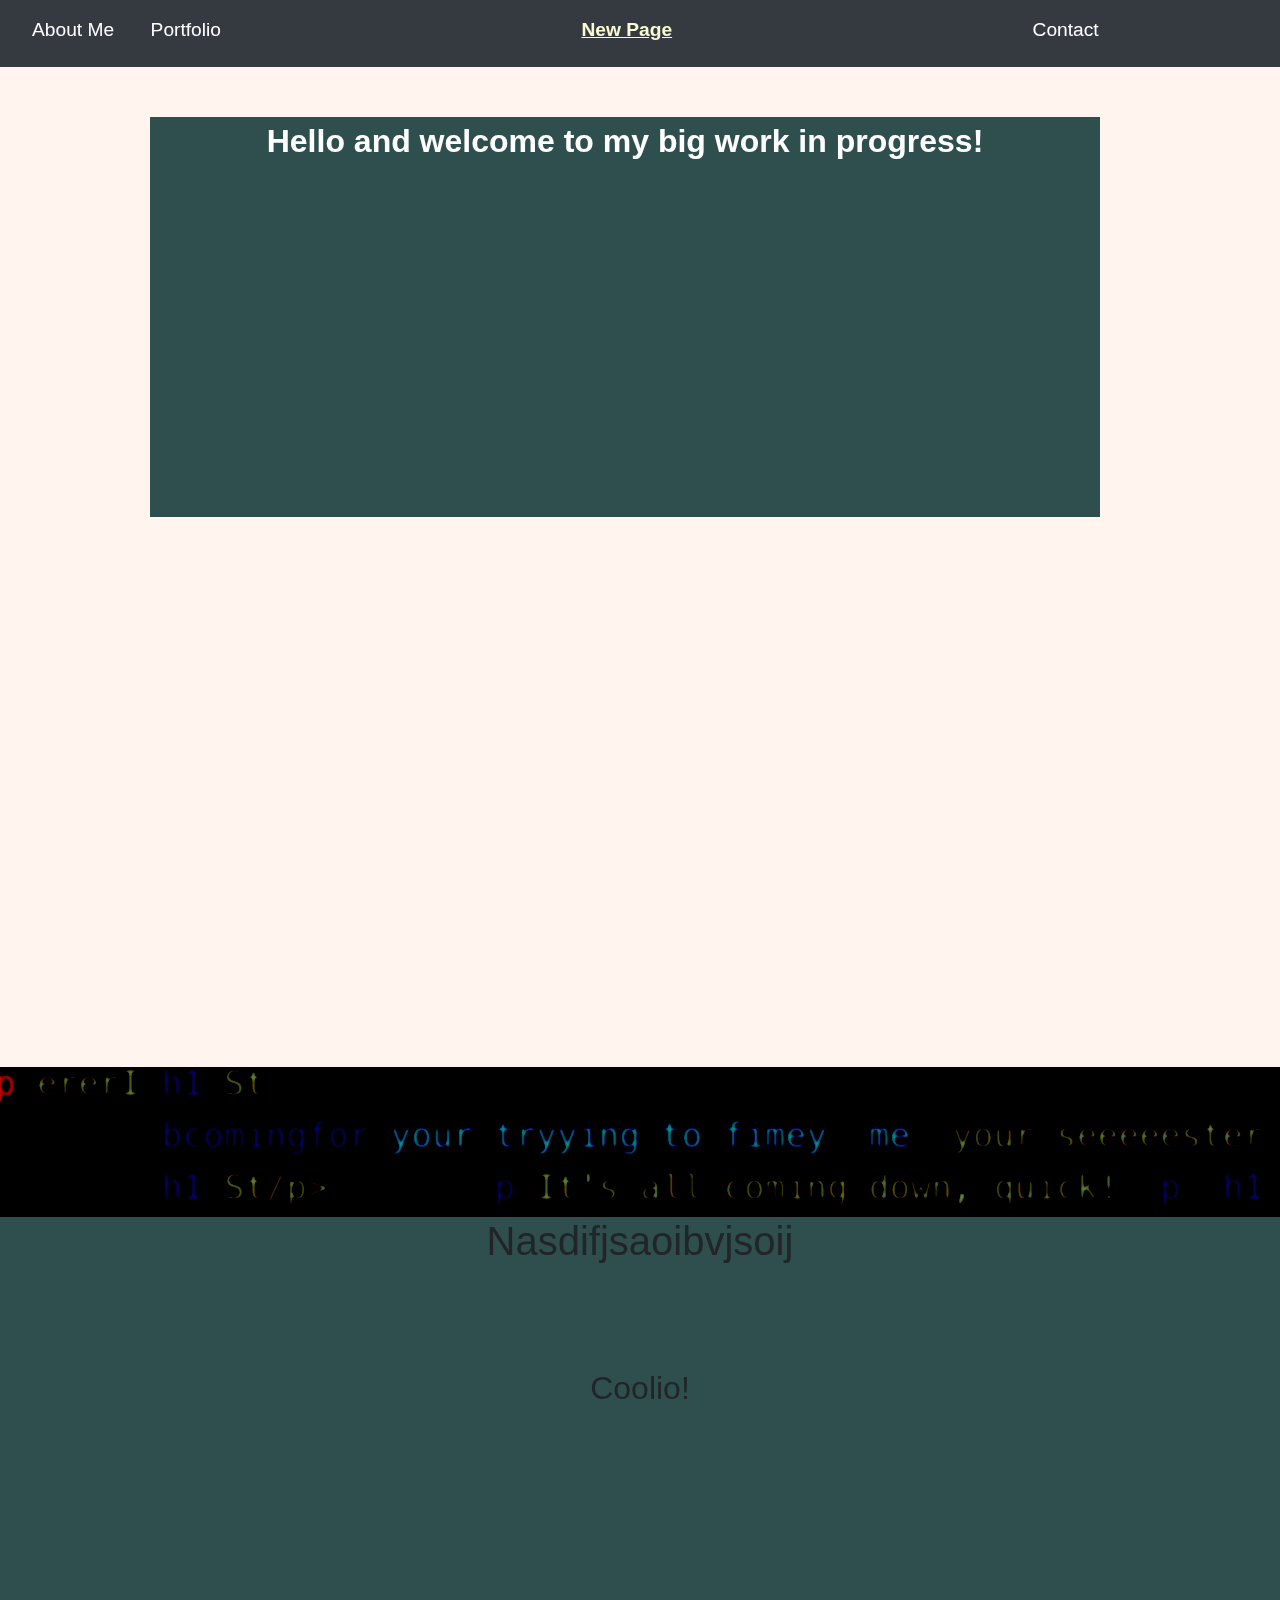
==== aboutme.html @ e65a10f7 "first push" ====
<!DOCTYPE html>
<html lang="en">
	<head>
		<meta charset="UTF-8" />
		<meta name="viewport" content="width=device-width, initial-scale=1.0" />
		<meta http-equiv="X-UA-Compatible" content="ie=edge" />
		<link rel="stylesheet" type="text/css" href="sheets/css/reset.css" />
		<link rel="stylesheet" type="text/css" href="sheets/css/style.css" />
		<link
			rel="stylesheet"
			href="https://stackpath.bootstrapcdn.com/bootstrap/4.3.1/css/bootstrap.min.css"
			integrity="sha384-ggOyR0iXCbMQv3Xipma34MD+dH/1fQ784/j6cY/iJTQUOhcWr7x9JvoRxT2MZw1T"
			crossorigin="anonymous"
		/>
		<link rel="stylesheet" type="text/css" href="sheets/css/navbar.css" />
		<title>Jake Folcik</title>
	</head>
	<body>
		<input id="bckgrdh4ximg" type="image" src="media/images/bkgrdh4x.png" />
		<nav class="p-3 bg-dark text-white" id="navbar">
			<a class="p-3 bg-dark text-white" id="about" href="./aboutme.html"
				>About Me</a
			>
			<a
				class="p-3 bg-dark text-white"
				id="portfo"
				href="./myportfolio.html"
				>Portfolio</a
			>
			<a id="newPage" href="./index.html"><u>New Page</u></a>
			<a
				class="p-3 bg-dark text-white"
				href="./contactme.html"
				id="contact"
			>
				Contact
			</a>
		</nav>

		<header class="visor" id="visor">
			<div class="" class="visor" id="flex">
				<div class="visor" id="lid"></div>
				<p>Hello and welcome to my big work in progress!</p>
			</div>
		</header>
		<div id="trans"></div>

		<section class="section 2">
			<div class="hero-inner">
				<div class="hero-inner">
					<h1>Nasdifjsaoibvjsoij</h1>
					<br /><br /><br /><br />
					<h2>Coolio!</h2>
					<br /><br /><br /><br />
				</div>
			</div>
		</section>

		<h1>
			Apologies for unexpected difficulties while once again trying to
			move a repo file at the last minute even though the internet said it
			would be fine.
		</h1>

		<script
			type="text/javascript"
			src="https://ajax.googleapis.com/ajax/libs/jquery/3.3.1/jquery.min.js"
		></script>
		<script type="text/javascript" src="sheets/javascript/javascript.js">
			console.log("in html!")
		</script>
	</body>
</html>
---- sheets/css/style.css ----
/* this is in CSS */
/* 
1. get hero header and hopefully the rest of the page to flow smoothly to work
2. attach corresponding links to both nav bars that link to
2.-a. coding portfolio with sub-sections body, current, and (now tentative)archive
2.-b. About Me blurb with general facts, history, my interests/hobbies and how coding div's them all
*/
body {
	font-family: "Arial Narrow Bold";
	position: relative;
	/* margin: auto; */
	overflow-x: hidden;
	width: 100vw;
	z-index: 0;
	/* margin-left: 200px;
	margin-right: 200px; */
}
#bckgrdh4ximg {
	z-index: -4;
	/* height: 100%;
    width: 100%; */
	/* size: 200%; */
	position: fixed;
	/* top: 200px; */
	/* margin: auto;
    display: block; */
}
header {
	position: relative;
	background-color: seashell;
	/* background-color: b */
	border-bottom-color: black;
	z-index: 3;
	height: 1000px;
	display: flex;
	/* flex: column; */
	/* flex: center; */
	z-index: 3;
	/* padding-top: 50px; */
}

#trans {
	width: 100vw;
	height: 150px;
	background-color: transparent;
	position: relative;
	display: block;
	z-index: 3;
}
.hero {
	position: relative;
	display: none;
}

#flex {
	position: relative;
	z-index: 3;
	position: absolute;
	background-color: darkslategray;
	top: 50px;
	left: 150px;
	height: 400px;
	width: 950px;
	text-align: center;
	color: white;
	font-weight: 600;
	font-size: 2em;
}

.hero-inner {
	z-index: 3;
	width: 100vw;
	height: 600px;
	background-color: darkslategray;
	border-block-end-color: black;
	position: absolute;
	/* display: flex; */
	text-align: center;
}

.container1 {
	bottom: 0;
	z-index: 0;
}
---- sheets/css/navbar.css ----
/* https://www.w3schools.com/howto/howto_js_navbar_sticky.asp */
/* w3 helpin me out with nav-bars. */
body {
	font-family: helvetica;
	position: relative;
	position: center;
	/* margin: auto; */
	overflow-x: hidden;
	/* overflow-y: hidden; */
	width: 100vw;
	z-index: 1;
}

#navbar {
	z-index: 4;
	height: 67px;
	/* padding: 5px; */
	position: flex;
	flex: row;
}

.sticky {
	position: fixed;
	top: 0;
	width: 100%;
}
.sticky + content {
	padding-top: 60px;
}

a {
	display: inline;
	flex: space-around;
	padding-left: 340px;
	padding-right: 340px;
	/* font-size: 22px; */
	font-size: larger;
	font-stretch: expanded;
	font-weight: 500;
}

#contact {
	text-align: right;
}

#newPage {
	color: lightgoldenrodyellow;
	font-weight: 800;
}
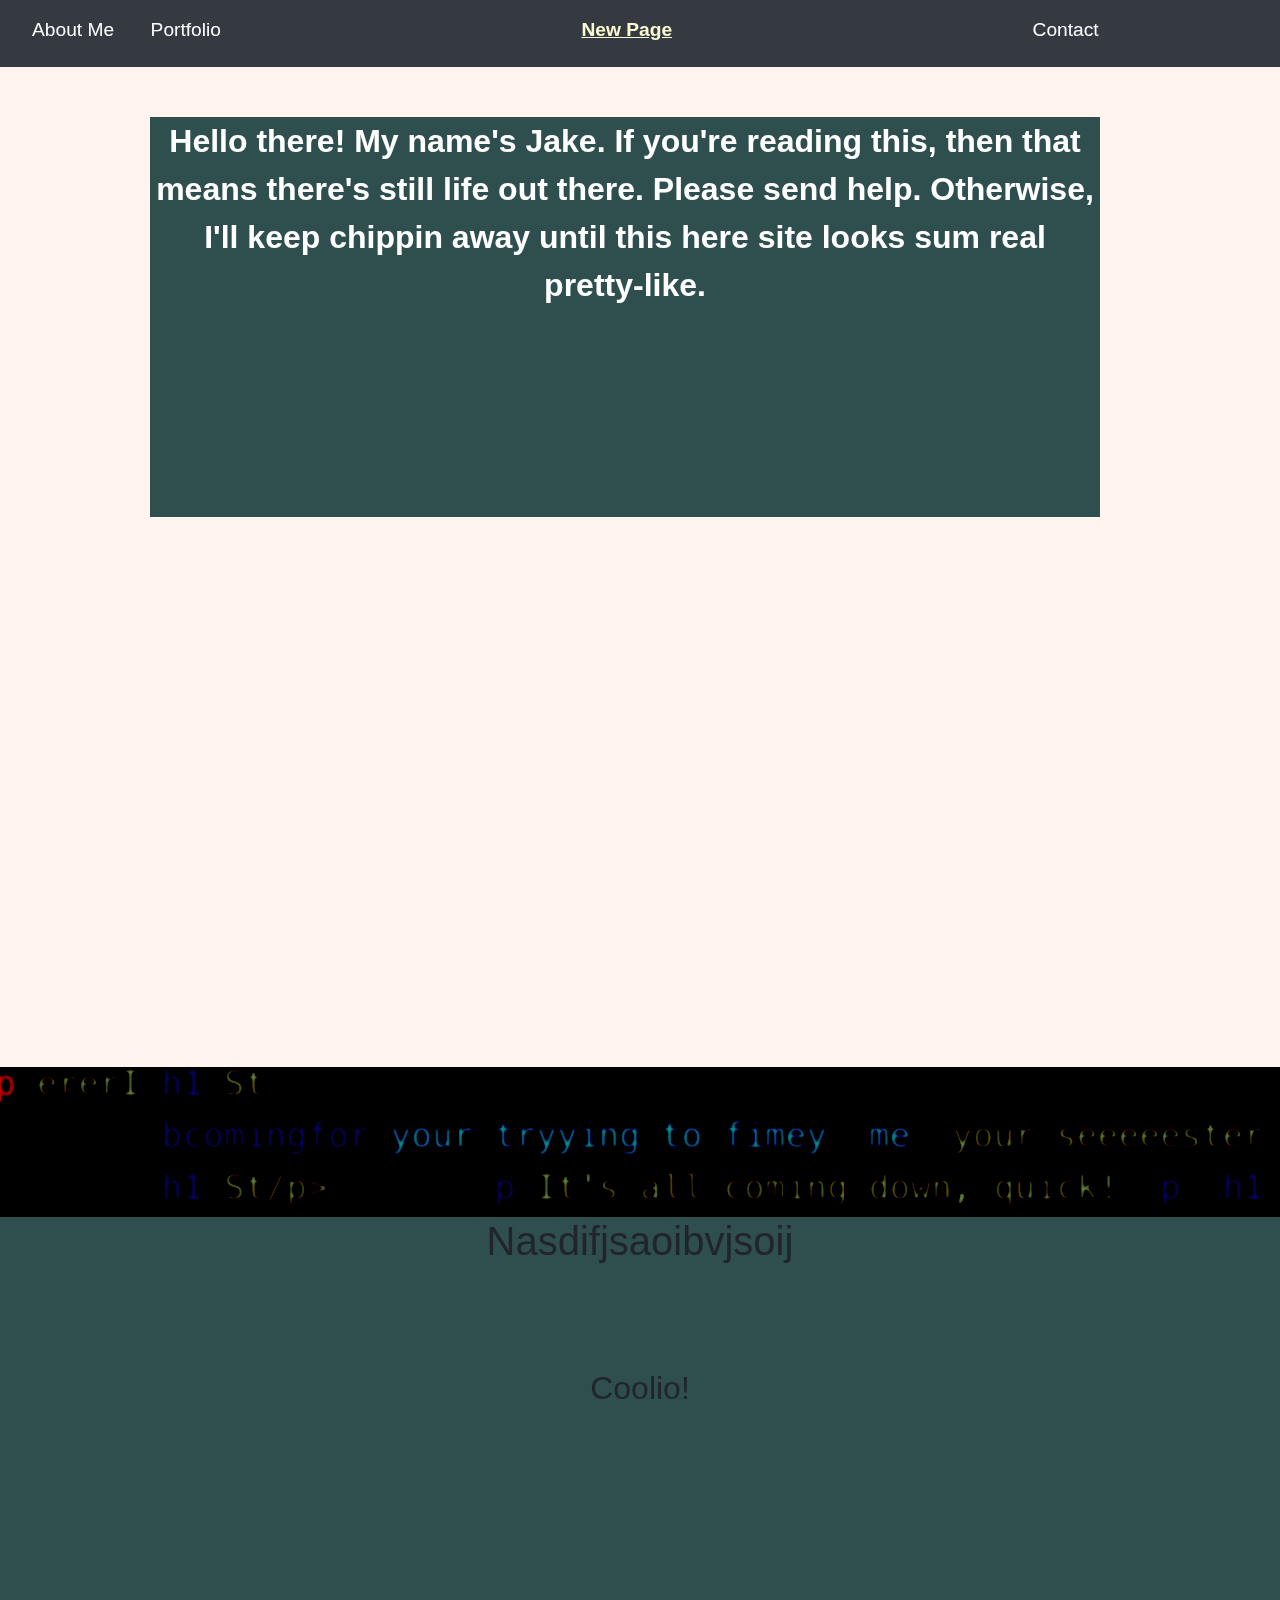
==== commit 10e98908: "once again" ====
--- a/aboutme.html
+++ b/aboutme.html
@@ -40,7 +40,12 @@
 		<header class="visor" id="visor">
 			<div class="" class="visor" id="flex">
 				<div class="visor" id="lid"></div>
-				<p>Hello and welcome to my big work in progress!</p>
+				<p>
+					Hello there! My name's Jake. If you're reading this, then
+					that means there's still life out there. Please send help.
+					Otherwise, I'll keep chippin away until this here site looks
+					sum real pretty-like.<br />
+				</p>
 			</div>
 		</header>
 		<div id="trans"></div>
